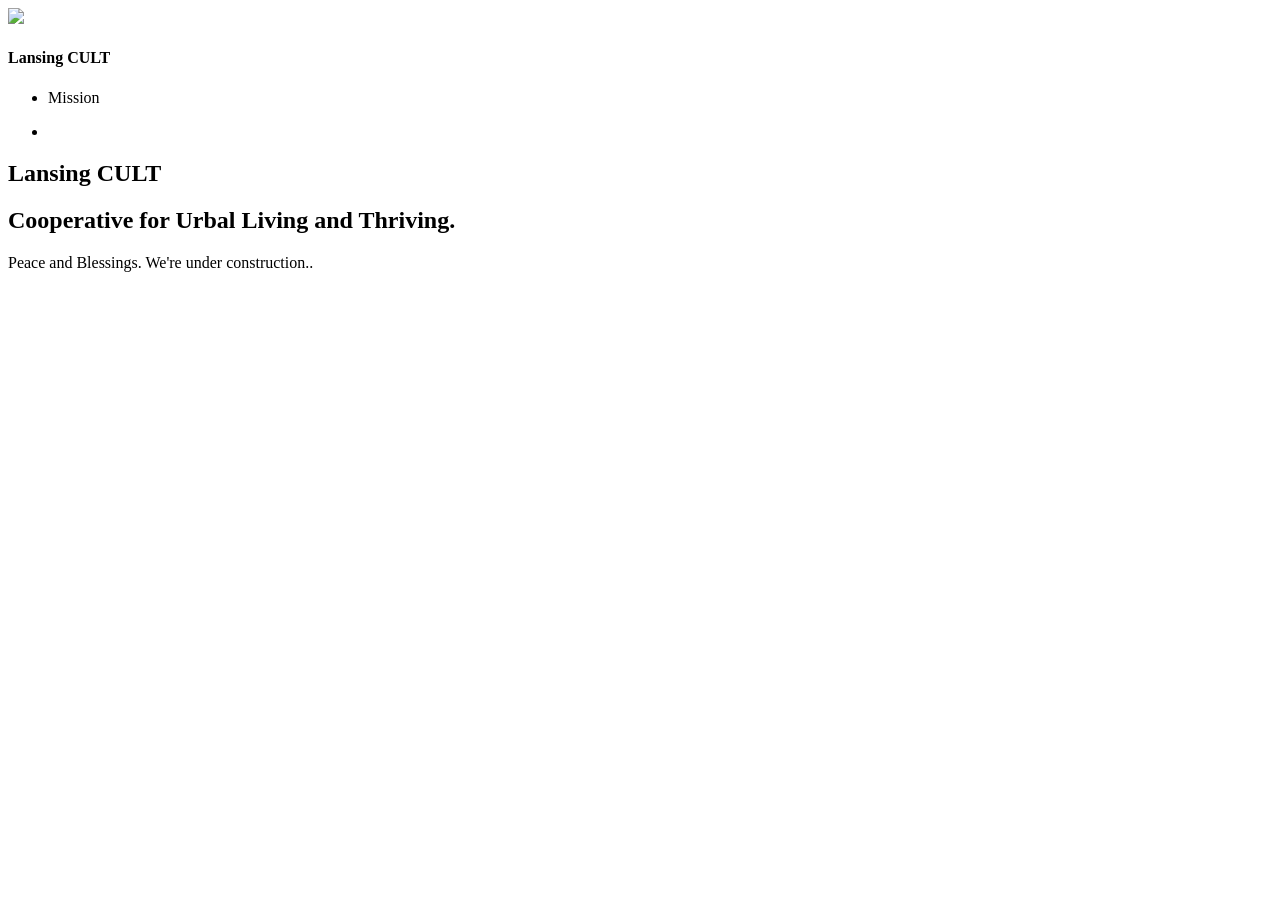
==== cult/public/index.html @ 375f0044 "Lansing Cult" ====
<!DOCTYPE html>
<html lang="en">
<head>
  <meta charset="UTF-8">
  <meta name="viewport" content="width=device-width, initial-scale=1.0">
  <title>Lansing CULT | Cooperative for Urban Living and Thriving</title>
  <link rel="preconnect" href="https://fonts.googleapis.com">
<link rel="preconnect" href="https://fonts.gstatic.com" crossorigin>
<link href="https://fonts.googleapis.com/css2?family=Aladin&family=Chicle&family=Lemon&family=Modak&family=Paprika&family=Smythe&display=swap" rel="stylesheet">
<link rel="stylesheet" href="/styles/style.css">
</head>
<body>
  <header>
    <nav>
      <div class="text-logo">
        <img class="logo-image" src="/images/Lansing-Cult-Logo-Pink.png">
      <h4>Lansing CULT</h4>
      </div>
      
      <ul>
        <li>
          <p>Mission</p>
        </li>
        <li>

        </li>
      </ul>
    </nav>
  </header>
  <section class="main-section">
    <div class="hero">
      <h1>
        Lansing CULT
      </h1>
      <h2>Cooperative for Urbal Living and Thriving.</h2>
    </div>
  </section>
  <p class="main-text">
    Peace and Blessings. We're under construction..
  </p>
</body>
</html>
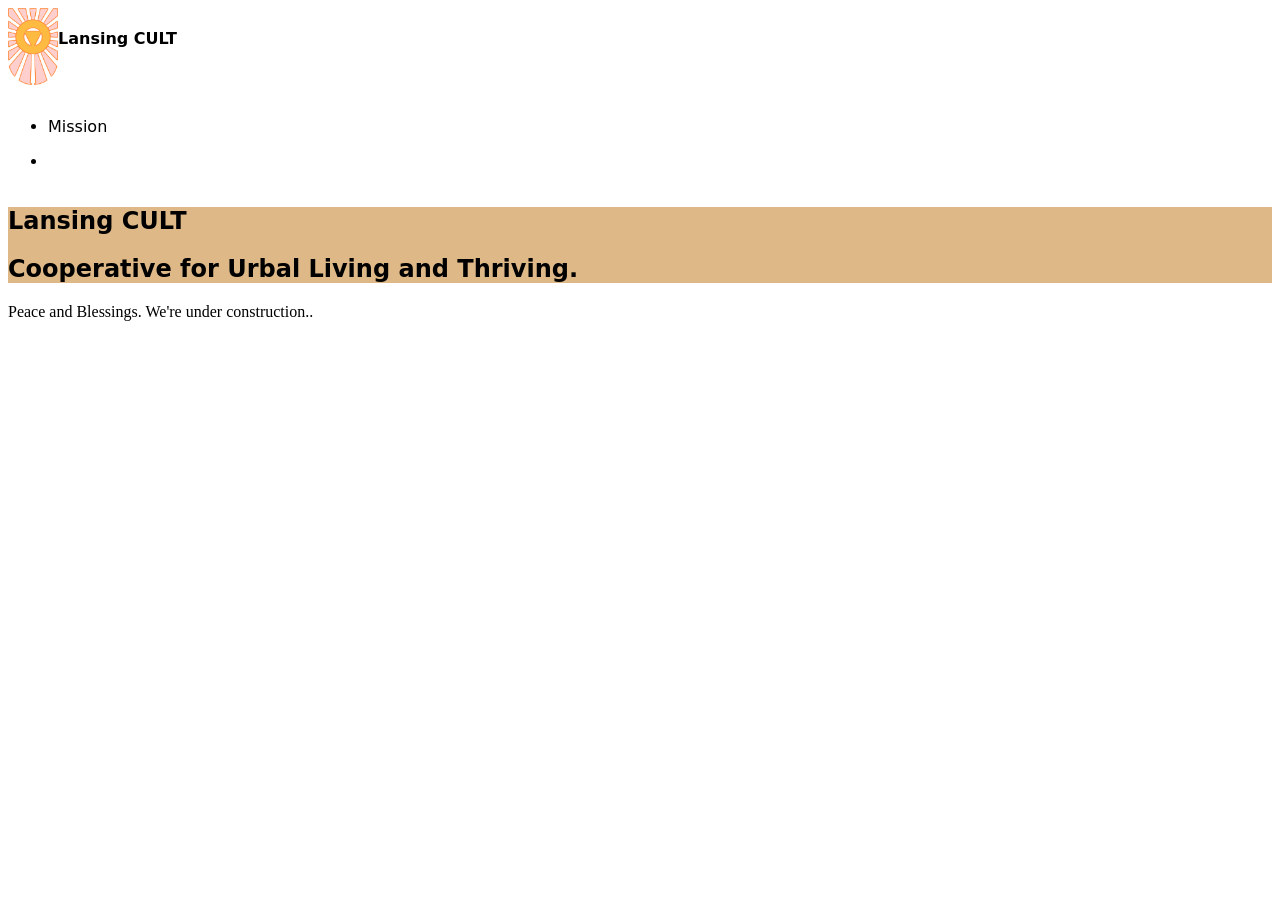
==== commit 59a43ad3: "updates" ====
--- a/cult/public/index.html
+++ b/cult/public/index.html
@@ -7,25 +7,26 @@
   <link rel="preconnect" href="https://fonts.googleapis.com">
 <link rel="preconnect" href="https://fonts.gstatic.com" crossorigin>
 <link href="https://fonts.googleapis.com/css2?family=Aladin&family=Chicle&family=Lemon&family=Modak&family=Paprika&family=Smythe&display=swap" rel="stylesheet">
-<link rel="stylesheet" href="/styles/style.css">
+<link rel="stylesheet" href="styles/style.css">
 </head>
 <body>
   <header>
-    <nav>
+    <div class="menu">
       <div class="text-logo">
-        <img class="logo-image" src="/images/Lansing-Cult-Logo-Pink.png">
-      <h4>Lansing CULT</h4>
-      </div>
-      
-      <ul>
-        <li>
-          <p>Mission</p>
-        </li>
-        <li>
-
-        </li>
-      </ul>
-    </nav>
+        <img class="logo-image" src="images/Lansing-Cult-Logo-Pink.png">
+          <h4>Lansing CULT</h4>
+      </div> 
+      <nav class="nav">
+        <ul class="nav-items">
+          <li>
+            <p>Mission</p>
+          </li>
+          <li>
+          </li>
+        </ul>
+      </nav>
+    </div>
+     
   </header>
   <section class="main-section">
     <div class="hero">
--- a/cult/public/styles/style.css
+++ b/cult/public/styles/style.css
@@ -0,0 +1,81 @@
+html, body{
+    font-family: "Aladin", system-ui;
+}
+
+.chicle-regular {
+    font-family: "Chicle", serif;
+    font-weight: 400;
+    font-style: normal;
+}
+
+.paprika-regular {
+    font-family: "Paprika", system-ui;
+    font-weight: 400;
+    font-style: normal;
+}
+
+.smythe-regular {
+    font-family: "Smythe", system-ui;
+    font-weight: 400;
+    font-style: normal;
+}
+
+.modak-regular {
+    font-family: "Modak", system-ui;
+    font-weight: 400;
+    font-style: normal;
+}
+
+.lemon-regular {
+    font-family: "Lemon", serif;
+    font-weight: 400;
+    font-style: normal;
+}
+
+.aladin-regular {
+    font-family: "Aladin", system-ui;
+    font-weight: 400;
+    font-style: normal;
+}
+
+header{
+    display: flex;
+    flex-direction: column;
+}
+
+.menu{
+    display: flex;
+    flex-direction: row;
+    flex-wrap: wrap;
+}
+
+.text-logo{
+    display: flex;
+    flex-direction: row;
+}
+
+.logo-image{
+    width: 50px;
+    height: auto;
+}
+
+.nav {
+    width: 100vw;
+    display: flex;
+}
+
+
+.nav-items{
+    justify-self: right;
+    justify-content: flex-end;
+
+}
+
+.main-section{
+    background: burlywood;
+}
+.main-text{
+    font-family: "Lemon", serif;
+}  
+
+
